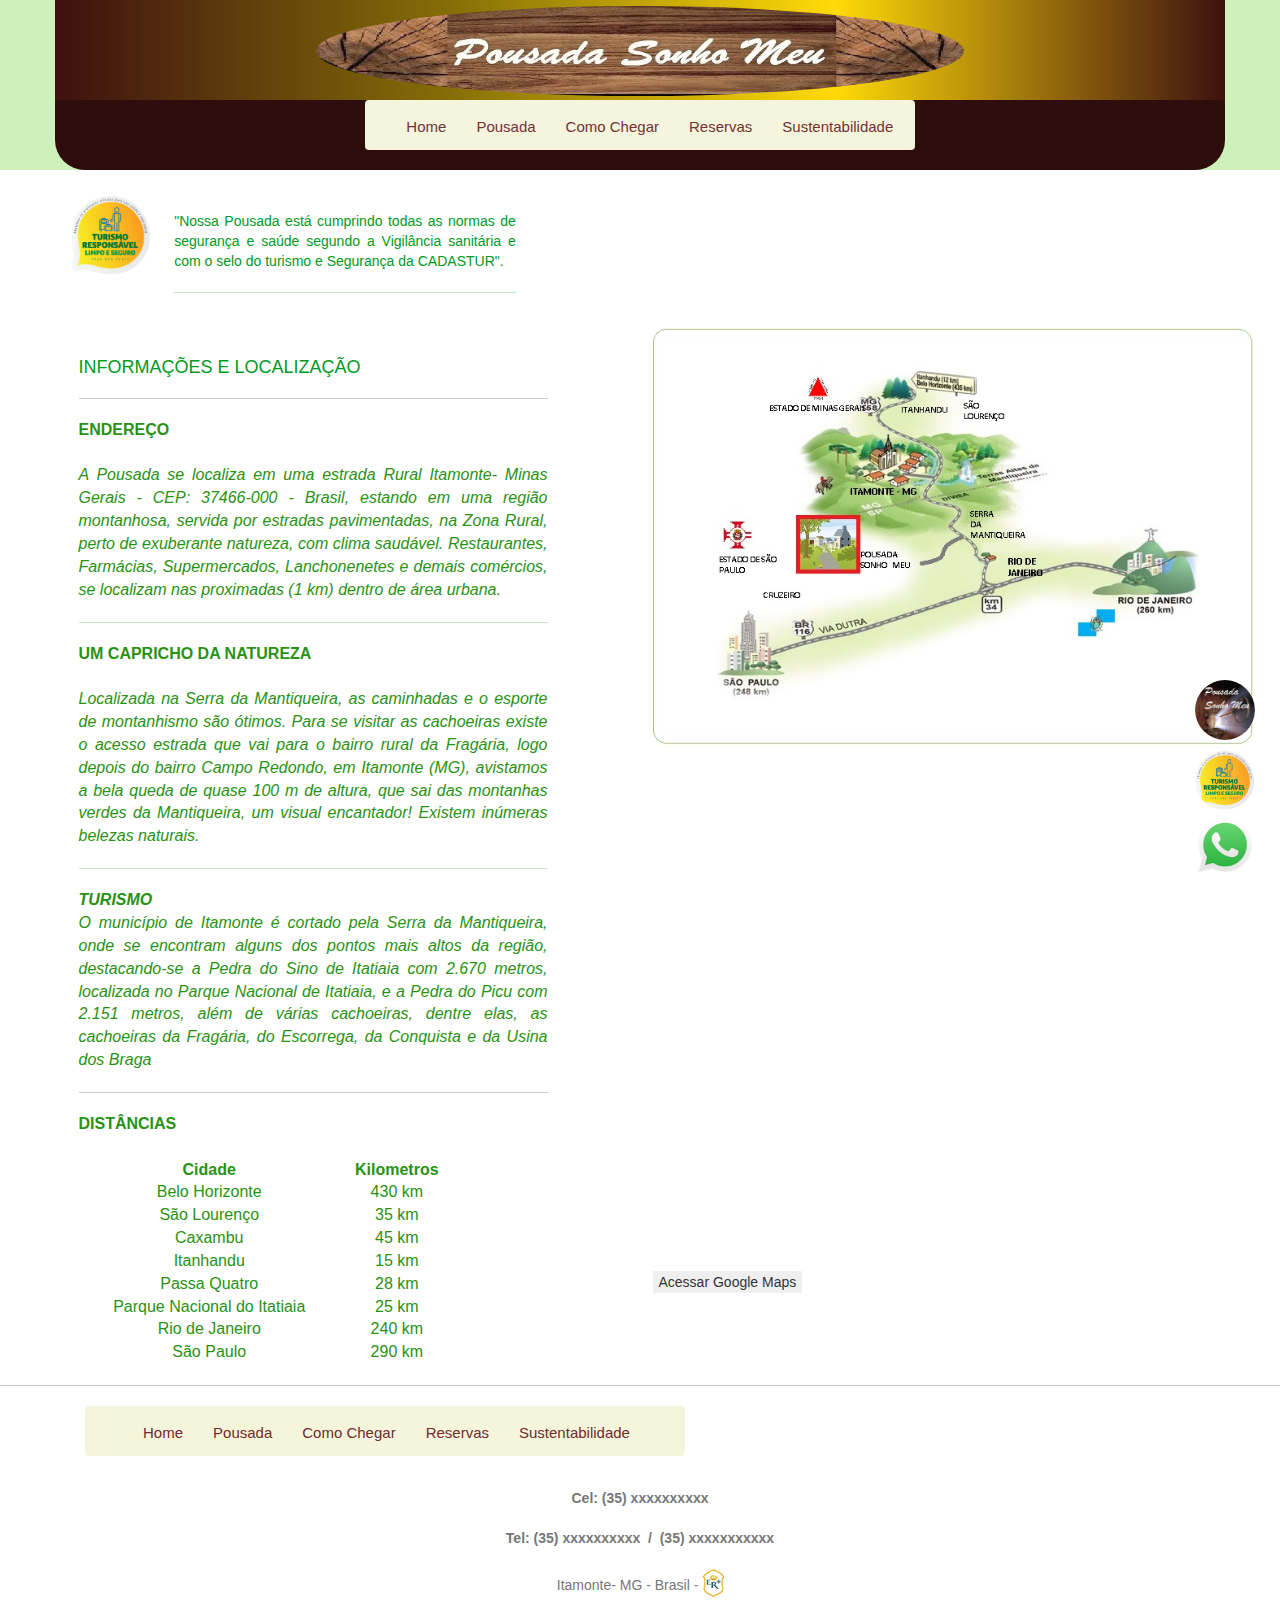
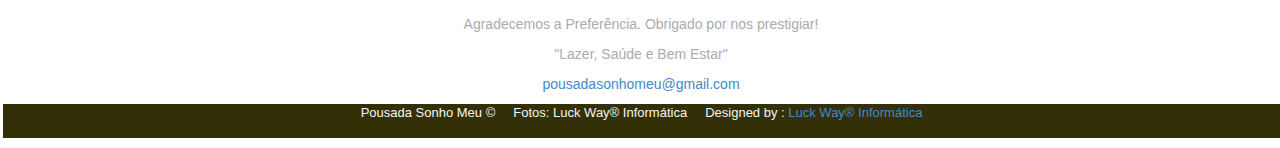
==== comochegar.html @ 75e89c27 "ALTEÇÕES DOS NOMES DAS PASTAS REPOSITÓRIO ARQUIVOS" ====
<!DOCTYPE html>
<html lang="pt-br"><head>
<meta http-equiv="content-type" content="text/html; charset=UTF-8">

  <meta charset="utf-8">
  <meta content="width=device-width, initial-scale=1.0" name="viewport">
  <title>Pousada Sonho Meu</title>
  <meta content="" name="description">
  <meta name="author" content="Iraê César Brandão">
  <meta content="" name="keywords">
  <meta name="keywords" content="Itamonte, Minas Gerais, Hotel, Pousada, Trem de ferro, Trilhas, Serra,
  Natureza, Sul de Minas, Hospedagem, Saúde e Bem Estar, Estrada Real, Pousada dos Sonhos,">
  <!-- FAVICONS - ICONE DO BROWSER -->
  <link href="arquivos/Logo_Fundo_Branco.png" rel="icon">
  <!-- GOOGLE FONTS-->
  <link href="arquivos/css.css" rel="stylesheet">
  <!-- ESTILLIZAÇÃO CSS  (STYLE) -->
  <link href="arquivos/bootstrap.min.css" rel="stylesheet">
  <link href="arquivos/style.css" rel="stylesheet">
  <!-- ESTILIZAÇÃO DO  MENU DIRECIONAMENTOS DA ESTILIZAÇÃO CSS DO BOOTSTRAP IMPLEMENTADO -->
  <link href="arquivos/font-awesome.css" rel="stylesheet">
  <link href="arquivos/style.css" rel="stylesheet" type="text/css">
  <link href="arquivos/bootstrap.css" rel="stylesheet">
 <body>


  <!--HEADER (CABEÇA)-->
   <!--style="background-color: rgb(7, 160, 7)">-->

  <header id="header" class="fixed-top" style="background-color: rgb(205, 240, 185); opacity: 97%;">

            <!-- DADOS WHATSAPP E LOGO WHATSAPP-->
	<a href="https://api.whatsapp.com/send?l=pt&amp;phone=5535991111111&amp;text=Gostaria%20de%20saber%20sobre%20reservas." target="break" title="Diga um ola!">
  <img src="arquivos//whatsapp.png" style="position:fixed; width:60px; height:60px;  bottom: 25px; right: 25px; z-index:1000;" data-selector="img">
	</a>
          <!--FIXANDO A LOGO DA POUSADA-->
  <img src="arquivos/Pousada Sonho Meu_logomarca.png" 
  style="position:inherit; width:60px; height:60px;  
  bottom: 160px; right: 25px; z-index:1000; border-radius: 100px;" data-selector="img">

            <!--FIXANDO O SELO TURISMO RESPONSÁVEL-->
          <!--FIXANDO O SELO TURISMO RESPONSÁVEL-->
          <img src="arquivos/SELO_TURISMO_RESPONSAVEL.png" style="position:inherit; width:60px; height:60px; 
          bottom: 90px; right: 25px; z-index:1000; border-radius: 100px;" data-selector="img">

  
  <!-- FIM EDIÇÃO WHATSAPP E TELEFONE -->

  <!-- CABEÇALHO - DA PÁGINA (TOPO)-->

  <div class="container d-flex align-items-center justify-content-between" style=" background-image: linear-gradient( to right, rgb(56, 9, 9), rgb(128, 105, 0), rgb(255, 217, 0), rgb(56, 9, 9));;  max-width: 200%;" >
    
    <nav id="navbar" class="navbar"   style="height: 80px; width: 650px; ">
 
      <ul>

    
      <!--FIXANDO A LOGO DA POUSADA-->
        <img src="arquivos/pousada_cab.jpg" class="img-fluid"  style="position:inherit;  
         height:90px; width: 2000px; border-radius: 90%;" data-selector="img">
      </ul>

      <i class="bi bi-list mobile-nav-toggle"></i>
    </nav><!-- BARRA DE NAVEGAÇÃO -->

  </div>
  <div class="container d-flex align-items-center justify-content-between" style="background-color:rgb(41, 6, 6);  max-width: 200%; border-bottom-left-radius: 30px; border-bottom-right-radius: 30px;" >

    <nav id="navbar" class="navbar"   style="height: 10px; width: 550px; background-color: beige">
     
      <ul>

        <li><a href="index.html">Home</a></li>
        <li><a href="pousada.html">Pousada</a></li>
        <li><a href="comochegar.html">Como Chegar</a></li>
        <li><a href="reservas.html">Reservas</a></li>
        <li><a href="sustentabilidade.html">Sustentabilidade</a></li>

      </ul>
      <i class="bi bi-list mobile-nav-toggle"></i>
    </nav><!-- BARRA DE NAVEGAÇÃO -->
  </div>

  
      <!--DEFININDO O LOGOTIPO DE IMAGEM-->
      <a href="https://www.pousadadossonhos.com.br/" class="logo"></a>

  

  </header><!-- FIM CABEÇA - HEADER-->

  
  <br><br><br><br><br><br><br><br>


<!-- AVISO -->
<div class="row justify-content-md" style="margin-bottom: 0; margin-top: 15px;">

<div style="margin-left:30px; margin-top:20px;" class="col-md-1 col-xs-12 col-xs-height">
<a target="_blank" href="http://www.turismo.gov.br/seloresponsavel/segmento/meios-de-hospedagem.php" 
class="offset-md-4 col-12 col-md-4 seloTurista sombra"><img style="user-select: none;margin: auto;cursor: pointer;" 
src="arquivos/SELO_TURISMO_RESPONSAVEL.png" width="80" height="80"> </a></div>

  <!-- INFORMAÇÕES SOBRE AS NORMAS DE SGURANÇA, TURIMOS E VIGILÂNCIA SANITÁRIA-->
  <div style="margin-left: 20px;margin-top:20px;padding-left: 0px;" class="col-md-4 col-xs-12 col-xs-height">
    <div id="text-hotel" class="text-pag-int texto" style="padding-right:50px; padding-left: 30px; 
              padding-top: 16px;padding-bottom:0; text-align:justify; 
              text-justify:inter-word;font-size: 14px;font-weight: 4300;color: #019a25;">
              "Nossa Pousada está cumprindo todas as normas de segurança e saúde segundo a 
              Vigilância  sanitária e com o selo  do turismo e Segurança da CADASTUR". 
              <hr>
              <!--INFORMAÇÕES DE RESERVA-->

 </div></div>
    </div>

    <!-- IMAGENS / FOTOS E MAPAS -->

      <!-- IMAGEM 1 -->
      <div style="margin-right:15px; margin-top:15px; margin-bottom:0;">
        <div class="row">
          <div class="row-same-height">

      
          <!-- TEXTO DA IMAGEM  1-->
          <div class="col-sm-6 col-xs-height" style="padding-right:5px; padding-left:0px;">

            <div class="ih-item square">
              <div id="text-chegar" class="text-pag-int texto" 
              style="text-indent:0; padding-right:80px; padding-left:86px; 
              padding-top:20px; padding-bottom:0; text-align:justify; text-justify:inter-word; 
              font-size:16px;">
                  <p><h4 style="color:#019a25;">INFORMAÇÕES E LOCALIZAÇÃO</h4><hr>
                  <a target="_blank" href="">
                    <span style="font-weight: 300; color:#299214;;"> <b>ENDEREÇO</b>

                      <br><br>
                      <!-- INFORMAÇÕES SOBRE A LOCALIZAÇÃO-->
                      <span style="font-weight: 300; color:#299214;">
                        
                     <i>A Pousada se localiza em uma estrada Rural Itamonte- 
                      Minas Gerais - CEP: 37466-000 - Brasil, estando em uma região montanhosa, servida por estradas
                     pavimentadas,  na Zona Rural, perto de exuberante natureza, com clima 
                     saudável. Restaurantes, Farmácias, Supermercados, Lanchonenetes e demais
                     comércios, se localizam nas proximadas (1 km) dentro de área urbana.</i>
           
                     <hr>
                     <!-- INFORMAÇÕES SOBRE A TOPOLOGIA E DETALHES DA NATUREZA-->

                     <span style="font-weight: 300; color:#299214;;"> <b>UM CAPRICHO DA NATUREZA</b><br>
                     <br>
                      <i>Localizada na Serra da Mantiqueira, as caminhadas e o esporte de montanhismo
                     são ótimos. Para se visitar as cachoeiras existe o acesso estrada que vai para o bairro 
                     rural da Fragária, logo depois do bairro Campo Redondo, 
                     em Itamonte (MG), avistamos a bela queda de quase 100 m de altura, 
                     que sai das montanhas verdes da Mantiqueira, um visual encantador! Existem inúmeras
                     belezas naturais.<br>
                      <hr>
                     <span style="font-weight: 300; color:#299214;;"> <b>TURISMO</b>
                      <br>
               
                      O município de Itamonte é cortado pela Serra da Mantiqueira, 
                      onde se encontram alguns dos pontos mais altos da região, 
                      destacando-se a Pedra do Sino de Itatiaia com 2.670 metros, 
                      localizada no Parque Nacional de Itatiaia, e a Pedra do Picu 
                      com 2.151 metros, além de várias cachoeiras, dentre elas, as cachoeiras 
                      da Fragária, do Escorrega, da Conquista e da Usina dos Braga</i>  
                    </span></a>
                    <hr>

                    <span style="font-weight: 300; color:#299214;;"> <b>DISTÂNCIAS</b>
                      <br><br>
                    <table border="3" width="80%"  cellpadding="10"  cellspacing="10" style="text-align: center">
                      <tr><th style="text-align: center">Cidade</th> 
                          <th style="text-align: center">Kilometros</th>
                      <tr><td>Belo Horizonte </td><td> 430 km </td>
                      <tr><td>São Lourenço </td><td> 35 km  </td>
                      <tr><td>Caxambu </td><td> 45 km </td>
                      <tr><td>Itanhandu </td><td>15 km </td>
                      <tr><td>Passa Quatro </td><td> 28 km </td>
                      <tr><td>Parque Nacional do Itatiaia </td><td>25 km </td>
                      <tr><td>Rio de Janeiro </td><td>240 km </td>
                      <tr><td>São Paulo </td><td>290 km </td>
                      </table>
              </div>
            </div>         
          </div>
          <!-- FINAL DO /TEXTO 1 -->

          <!-- IMAGEM E FOTO 1--> 
          <div class="col-sm-6 col-xs-height col-top"  style="padding-right:20px; padding-left:20px;">

            <div class="ih-item square">
                <div class="img">
                  <img src="arquivos/como-chegar.jpg" alt="img">
                </div>
                <br>
                <!-- CRIANDO UM  HIPERLINK PARA DIRECIONAMENTO PARA O GOOGLE MAPS-->
                <div>
                  <iframe src="https://www.google.com/maps/d/embed?mid=1v76U1UhaIgV2h5jQ5UxJrD0H0k8&ehbc=2E312F" width="550" height="500"></iframe>                    
                <button type="button"> 
                  <!--INSERINDO O BOTÃO DO GOOGLE MAPS-->
                  <a href="https://goo.gl/maps/fHvBpBfVgwcWoTGG9">Acessar Google Maps</a>
                </button>
                </div>
            </div>
          </div>
          <!-- FINAL IMAGEM E FOTO 2-->
          </div>
        </div>
      </div>


      <hr>   
      <!-- FOOTER -->
    <!-- INICIO RODAPÉ (FOOTER) -->
    <footer role="contentinfo" style="margin-top:20px; margin-bottom:10px; color:#777; text-align:center;">
      <div class="hidden-xs hidden-sm container clearfix cl-effect-4" style=" clear:both;">
    

        <nav id="navbar" class="navbar"   style="height: 5px; width: 600px; background-color: beige">
          <ul>
            <li><a href="index.html">Home</a></li>
            <li><a href="pousada.html">Pousada</a></li>
            <li><a href="comochegar.html">Como Chegar</a></li>
            <li><a href="reservas.html">Reservas</a></li>
            <li><a href="sustentabilidade.html">Sustentabilidade</a></li>
          </ul>
          <i class="bi bi-list mobile-nav-toggle"></i>
        </nav><!-- BARRA DE NAVEGAÇÃO -->
  
      </div>


  <!-- MENU DO RODAPÉ (FOOTER) -->
     <b> <p style="margin-top:12px; margin-bottom:20px">Cel: (35) xxxxxxxxxx</p>
      <p style="margin-top:12px; margin-bottom:20px">Tel: (35) xxxxxxxxxx &nbsp;/&nbsp; (35) xxxxxxxxxxx</p>
    </b>
        <p style="margin-left:2px;">Itamonte- MG - Brasil - <a target="_blank" href="http://www.institutoestradareal.com.br/"><img src="arquivos/estrada-real-logo.jpg" alt="img"></a></p>
    </div>
        <p style="margin-left:2px;color: #ABABAD;">Agradecemos a Preferência. Obrigado por nos prestigiar!</p>
        <p style="margin-left:2px;color: #ABABAD;">"Lazer, Saúde e Bem Estar"</p>
        <p style="margin-left:2px; margin-top:10px; margin-bottom:10px; color:#949393;"><a href="mailto:pousadasonhomeu@gmail.com.br?Subject=Contato" target="_top">pousadasonhomeu@gmail.com </a></p>
        <p class="hidden-md hidden-lg"><a target="_blank" href=""><img src="arquivos/pousadas_dos_sonhos-logo.jpg" alt="img"></a></p>
      </footer>  
      <!-- FIM DO RODAPÉ-->
      <p style="margin-left:3px;margin-top:10px;color:#ababab;text-align:center;margin-bottom: 10px;text-decoration: none;font-size:13px;color: whitesmoke;padding-bottom: 0px; padding-bottom:15px; background-color: rgb(51, 48, 7);">
        Pousada Sonho Meu ©  &nbsp;&nbsp;&nbsp; Fotos: Luck Way® Informática   &nbsp;&nbsp;&nbsp;   Designed by : <a target="_blank" href="https://luckwayinformatica.business.site">Luck Way® Informática</a>
      </p>
  
  </body>
</html>
---- arquivos/style.css ----
/* CSS DE DEFINIÇÃO PARA USO HTML:5
/* Criado por: IRAÊ CÉSAR BRANDÃO
   Luck Way Informática
   https://luckwayinformatica.business.site
   Data criação: 26/06/2022*/



/*MENU DE NAVEGAÇÃ0*/
.navbar {
  padding: 
}
.navbar ul {
  margin: 0;
  padding: 0;
  display: flex;
  list-style: none;
  align-items: center;
}
.navbar li {
  position: relative;
}
.navbar a, .navbar a:focus {
  display: flex;
  align-items: center;
  justify-content: space-between;
  padding: 10px 0 10px 30px;
  font-family: "Poppins", sans-serif;
  font-size: 15px;
  font-weight: 500;
  color: #6f2b2e;
  white-space: nowrap;
  transition: 0.3s;
}
.navbar a i, .navbar a:focus i {
  font-size: 12px;
  line-height: 0;
  margin-left: 5px;
}
.navbar a:hover, .navbar .active, .navbar .active:focus, .navbar li:hover > a {
  color: #be002f;
  font-weight: bold;
}
.navbar .dropdown ul {
  display: block;
  position: absolute;
  left: 14px;
  top: calc(100% + 30px);
  margin: 0;
  padding: 10px 0;
  z-index: 99;
  opacity: 0;
  visibility: hidden;
  background: rgb(255, 255, 255);
  box-shadow: 0px 0px 30px rgba(154, 161, 127, 0.25);
  transition: 0.3s;
}
.navbar .dropdown ul li {
  min-width: 200px;
}
.navbar .dropdown ul a {
  padding: 10px 20px;
  font-size: 14px;
  text-transform: none;
  font-weight: 500;
}
.navbar .dropdown ul a i {
  font-size: 12px;
}
.navbar .dropdown ul a:hover, .navbar .dropdown ul .active:hover, .navbar .dropdown ul li:hover > a {
  color: #006fbe;
}
.navbar .dropdown:hover > ul {
  opacity: 1;
  top: 100%;
  visibility: visible;
}
.navbar .dropdown .dropdown ul {
  top: 0;
  left: calc(10% - 30px);
  visibility: hidden;
}
.navbar .dropdown .dropdown:hover > ul {
  opacity: 1;
  top: 0;
  left: 100%;
  visibility: visible;
}
@media (max-width: 1366px) {
  .navbar .dropdown .dropdown ul {
    left: -90%;
  }
  .navbar .dropdown .dropdown:hover > ul {
    left: -100%;
  }
}
/* FIM BARRA DE NAVEGAÇÃO*/


/* APLICANDO OS EFEITOS NAS FOTOS DO HOME E ETC */
/*POSIÇÕES DOS EFEITOS DOS TEXTOS NAS IMAGENS */
.ih-item {
  position: relative;
  -webkit-transition: all 0.35s ease-in-out;
  -moz-transition: all 0.35s ease-in-out;
  transition: all 0.35s ease-in-out;
}
.ih-item,
.ih-item * {
  border: red;
  -webkit-box-sizing: border-box;
  -moz-box-sizing: border-box;
  box-sizing: border-box;
}

/* DEFININDO O TAMANHO DAS IMAGENS DA TRANSIÇÃO DOS TEXTOS*/
.ih-item a {
  color: #333;
}
.ih-item a:hover {
  text-decoration: none;
}

/* DEFINDO OS TAMANHOS DAS IMAGENS DO SITE EM TODOS OS LOCAIS DO SITE*/
.ih-item img {
  width: 100%;
  height: 100%;
  border-radius: 2%;
}


/* EFEITO E POSICIONAMENTO DOS TEXTOS E IMAGENS ENTRADA*/
.ih-item.square .info {
  position: absolute;
  top: 0;
  bottom: 0;
  left: 0;
  right: 0;
  text-align: center;
  -webkit-backface-visibility: hidden;
  backface-visibility: hidden;
}

/* EFEITO DE MOVIMENTO TRANSIÇÃO DOS TEXTOS DE ENTRADA E OCULTAÇÃO*/
.ih-item.square.effect6 {
  overflow: hidden;
}


/* EFEITO DE TRANSIÇÃO DO FUNDO TRANSPARÊNCIA ENTRADA DOS TEXTOS DAS IMAGENS */
.ih-item.square.effect6.colored .info h3 {
  background: rgba(0, 0, 0, 0.0);
}

/* TAMANHO E DEFINIÇÕES DOS TEXTOS TAMANHOS DOS EFEITOS*/
.ih-item.square.effect6 .info h3 {
  text-transform: uppercase;
  color: rgba(255, 255, 255, 0.8);
  text-align: center;
  font-size: 110px;
  font-weight:300;
  padding: 0;
  background: #000000;
  margin: 10px 0 0 0;
  -webkit-transition: all 0.5s ease-in-out;
  -moz-transition: all 0.5s ease-in-out;
  transition: all 0.5s ease-in-out;
}

.ih-item.square.effect6 a:hover .img {
  -webkit-transform: scale(1.12);
  -moz-transform: scale(1.12);
  -ms-transform: scale(1.12);
  -o-transform: scale(1.12);
  transform: scale(1.12);
}
.ih-item.square.effect6 a:hover .info {
  visibility:inherit;
  opacity: 5;
}

.ih-item.square.effect6.from_top_and_bottom .info h3 {
  -webkit-transform: translateY(-100%);
  -moz-transform: translateY(-100%);
  -ms-transform: translateY(-100%);
  -o-transform: translateY(-100%);
  transform: translateY(-100%);
}
.ih-item.square.effect6.from_top_and_bottom .info p {
  -webkit-transform: translateY(100%);
  -moz-transform: translateY(100%);
  -ms-transform: translateY(100%);
  -o-transform: translateY(100%);
  transform: translateY(100%);
}

/*EFEITO DE TRANSIÇÃO DE ENTRADA DE TEXTO SOBRE AS IMAGENS E EFEITOS DE ANIMAÇÃO */
.ih-item.square.effect6.from_top_and_bottom a:hover .info h3,
.ih-item.square.effect6.from_top_and_bottom a:hover .info p {
  -webkit-transform: translateY(0);
  -moz-transform: translateY(0);
  -ms-transform: translateY(0);
  -o-transform: translateY(0);
  transform: translateY(0);
}

/* FOTER */
.footer a {
  color: #ababab;
  margin-right: 35px;
  text-transform: uppercase;
  letter-spacing: 1px;
}
/* FINAL DA EDIÇÃO DO FOOTER */


/* MENUS E SUBMENUS -  UTILIZANDO !IMPORTANT PARA FORÇAR O 
         USO DO RECURSO EM PRIORIDADE NO CSS*/
/* IMAGEM EM PÁGINA INTERNA */
@media (max-width:992px){
.img-pag-int {
  margin: 10px 0 0 !important;
  padding: 0 !important;
}}

@media (max-width:992px){
.text-pag-int {
  padding: 15px 15px 15px 30px !important;
}}

/* TEXTOS E TITULOS DAS TABELAS - FONTE E COR VERDE */
.titulo-tab {
  font-size: 16px; 
  font-weight: 300; 
  color: #019a25;
}

/* SUBTITULOS DAS TABELAS - COOR CINZA E TAMANHO DE FONTE*/
.subtitulo-tab {
   font-size:14px; font-weight: 300; color:#a1a1a1;
   font-size:14px; font-weight: 300; color:#a1a1a1;
   font-size:14px; font-weight: 300; color:#a1a1a1;
   font-size:14px; font-weight: 300; color:#a1a1a1;

}

/*UTILIZANDO !IMPORTANT PARA FORÇAR A COR E O USO DO RECURSO EM PRIORIDADE NO CSS*/
.tipo-tab {
   font-weight: 300; color:#019a25 !important;
   font-weight: bold
}

/* DEFININDO A COR DA SEGUNDA COLUNA DA TABELA*/
.valor-tab{
  font-weight: 300; color:#096410;
  /*font-weight: bold*/
}

/* COLORINDO (-TEX) TEXTO DA SUSTENTATBILIDADE */
.-text {color:#9baf17;}
 

/* FINAL DO CÓDIGO */
---- arquivos/style.css ----
/* CSS DE DEFINIÇÃO PARA USO HTML:5
/* Criado por: IRAÊ CÉSAR BRANDÃO
   Luck Way Informática
   https://luckwayinformatica.business.site
   Data criação: 26/06/2022*/



/*MENU DE NAVEGAÇÃ0*/
.navbar {
  padding: 
}
.navbar ul {
  margin: 0;
  padding: 0;
  display: flex;
  list-style: none;
  align-items: center;
}
.navbar li {
  position: relative;
}
.navbar a, .navbar a:focus {
  display: flex;
  align-items: center;
  justify-content: space-between;
  padding: 10px 0 10px 30px;
  font-family: "Poppins", sans-serif;
  font-size: 15px;
  font-weight: 500;
  color: #6f2b2e;
  white-space: nowrap;
  transition: 0.3s;
}
.navbar a i, .navbar a:focus i {
  font-size: 12px;
  line-height: 0;
  margin-left: 5px;
}
.navbar a:hover, .navbar .active, .navbar .active:focus, .navbar li:hover > a {
  color: #be002f;
  font-weight: bold;
}
.navbar .dropdown ul {
  display: block;
  position: absolute;
  left: 14px;
  top: calc(100% + 30px);
  margin: 0;
  padding: 10px 0;
  z-index: 99;
  opacity: 0;
  visibility: hidden;
  background: rgb(255, 255, 255);
  box-shadow: 0px 0px 30px rgba(154, 161, 127, 0.25);
  transition: 0.3s;
}
.navbar .dropdown ul li {
  min-width: 200px;
}
.navbar .dropdown ul a {
  padding: 10px 20px;
  font-size: 14px;
  text-transform: none;
  font-weight: 500;
}
.navbar .dropdown ul a i {
  font-size: 12px;
}
.navbar .dropdown ul a:hover, .navbar .dropdown ul .active:hover, .navbar .dropdown ul li:hover > a {
  color: #006fbe;
}
.navbar .dropdown:hover > ul {
  opacity: 1;
  top: 100%;
  visibility: visible;
}
.navbar .dropdown .dropdown ul {
  top: 0;
  left: calc(10% - 30px);
  visibility: hidden;
}
.navbar .dropdown .dropdown:hover > ul {
  opacity: 1;
  top: 0;
  left: 100%;
  visibility: visible;
}
@media (max-width: 1366px) {
  .navbar .dropdown .dropdown ul {
    left: -90%;
  }
  .navbar .dropdown .dropdown:hover > ul {
    left: -100%;
  }
}
/* FIM BARRA DE NAVEGAÇÃO*/


/* APLICANDO OS EFEITOS NAS FOTOS DO HOME E ETC */
/*POSIÇÕES DOS EFEITOS DOS TEXTOS NAS IMAGENS */
.ih-item {
  position: relative;
  -webkit-transition: all 0.35s ease-in-out;
  -moz-transition: all 0.35s ease-in-out;
  transition: all 0.35s ease-in-out;
}
.ih-item,
.ih-item * {
  border: red;
  -webkit-box-sizing: border-box;
  -moz-box-sizing: border-box;
  box-sizing: border-box;
}

/* DEFININDO O TAMANHO DAS IMAGENS DA TRANSIÇÃO DOS TEXTOS*/
.ih-item a {
  color: #333;
}
.ih-item a:hover {
  text-decoration: none;
}

/* DEFINDO OS TAMANHOS DAS IMAGENS DO SITE EM TODOS OS LOCAIS DO SITE*/
.ih-item img {
  width: 100%;
  height: 100%;
  border-radius: 2%;
}


/* EFEITO E POSICIONAMENTO DOS TEXTOS E IMAGENS ENTRADA*/
.ih-item.square .info {
  position: absolute;
  top: 0;
  bottom: 0;
  left: 0;
  right: 0;
  text-align: center;
  -webkit-backface-visibility: hidden;
  backface-visibility: hidden;
}

/* EFEITO DE MOVIMENTO TRANSIÇÃO DOS TEXTOS DE ENTRADA E OCULTAÇÃO*/
.ih-item.square.effect6 {
  overflow: hidden;
}


/* EFEITO DE TRANSIÇÃO DO FUNDO TRANSPARÊNCIA ENTRADA DOS TEXTOS DAS IMAGENS */
.ih-item.square.effect6.colored .info h3 {
  background: rgba(0, 0, 0, 0.0);
}

/* TAMANHO E DEFINIÇÕES DOS TEXTOS TAMANHOS DOS EFEITOS*/
.ih-item.square.effect6 .info h3 {
  text-transform: uppercase;
  color: rgba(255, 255, 255, 0.8);
  text-align: center;
  font-size: 110px;
  font-weight:300;
  padding: 0;
  background: #000000;
  margin: 10px 0 0 0;
  -webkit-transition: all 0.5s ease-in-out;
  -moz-transition: all 0.5s ease-in-out;
  transition: all 0.5s ease-in-out;
}

.ih-item.square.effect6 a:hover .img {
  -webkit-transform: scale(1.12);
  -moz-transform: scale(1.12);
  -ms-transform: scale(1.12);
  -o-transform: scale(1.12);
  transform: scale(1.12);
}
.ih-item.square.effect6 a:hover .info {
  visibility:inherit;
  opacity: 5;
}

.ih-item.square.effect6.from_top_and_bottom .info h3 {
  -webkit-transform: translateY(-100%);
  -moz-transform: translateY(-100%);
  -ms-transform: translateY(-100%);
  -o-transform: translateY(-100%);
  transform: translateY(-100%);
}
.ih-item.square.effect6.from_top_and_bottom .info p {
  -webkit-transform: translateY(100%);
  -moz-transform: translateY(100%);
  -ms-transform: translateY(100%);
  -o-transform: translateY(100%);
  transform: translateY(100%);
}

/*EFEITO DE TRANSIÇÃO DE ENTRADA DE TEXTO SOBRE AS IMAGENS E EFEITOS DE ANIMAÇÃO */
.ih-item.square.effect6.from_top_and_bottom a:hover .info h3,
.ih-item.square.effect6.from_top_and_bottom a:hover .info p {
  -webkit-transform: translateY(0);
  -moz-transform: translateY(0);
  -ms-transform: translateY(0);
  -o-transform: translateY(0);
  transform: translateY(0);
}

/* FOTER */
.footer a {
  color: #ababab;
  margin-right: 35px;
  text-transform: uppercase;
  letter-spacing: 1px;
}
/* FINAL DA EDIÇÃO DO FOOTER */


/* MENUS E SUBMENUS -  UTILIZANDO !IMPORTANT PARA FORÇAR O 
         USO DO RECURSO EM PRIORIDADE NO CSS*/
/* IMAGEM EM PÁGINA INTERNA */
@media (max-width:992px){
.img-pag-int {
  margin: 10px 0 0 !important;
  padding: 0 !important;
}}

@media (max-width:992px){
.text-pag-int {
  padding: 15px 15px 15px 30px !important;
}}

/* TEXTOS E TITULOS DAS TABELAS - FONTE E COR VERDE */
.titulo-tab {
  font-size: 16px; 
  font-weight: 300; 
  color: #019a25;
}

/* SUBTITULOS DAS TABELAS - COOR CINZA E TAMANHO DE FONTE*/
.subtitulo-tab {
   font-size:14px; font-weight: 300; color:#a1a1a1;
   font-size:14px; font-weight: 300; color:#a1a1a1;
   font-size:14px; font-weight: 300; color:#a1a1a1;
   font-size:14px; font-weight: 300; color:#a1a1a1;

}

/*UTILIZANDO !IMPORTANT PARA FORÇAR A COR E O USO DO RECURSO EM PRIORIDADE NO CSS*/
.tipo-tab {
   font-weight: 300; color:#019a25 !important;
   font-weight: bold
}

/* DEFININDO A COR DA SEGUNDA COLUNA DA TABELA*/
.valor-tab{
  font-weight: 300; color:#096410;
  /*font-weight: bold*/
}

/* COLORINDO (-TEX) TEXTO DA SUSTENTATBILIDADE */
.-text {color:#9baf17;}
 

/* FINAL DO CÓDIGO */
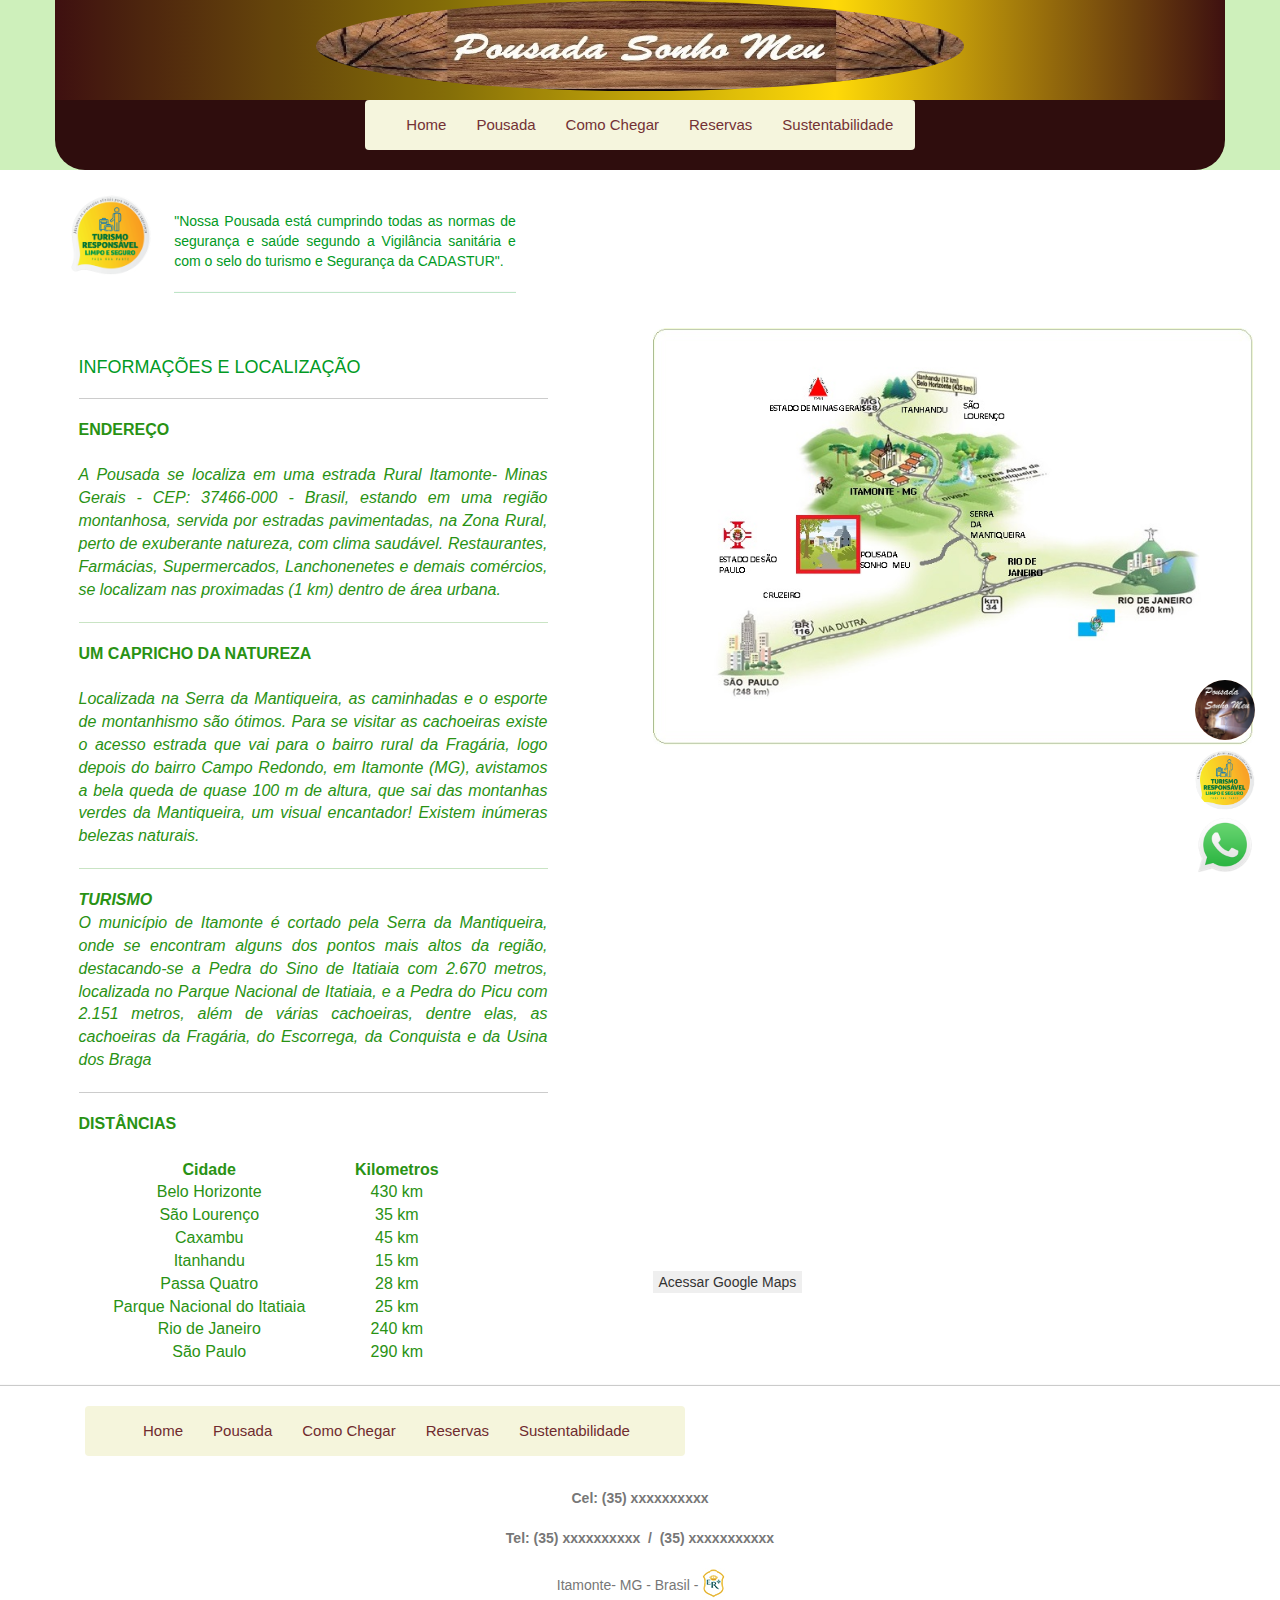
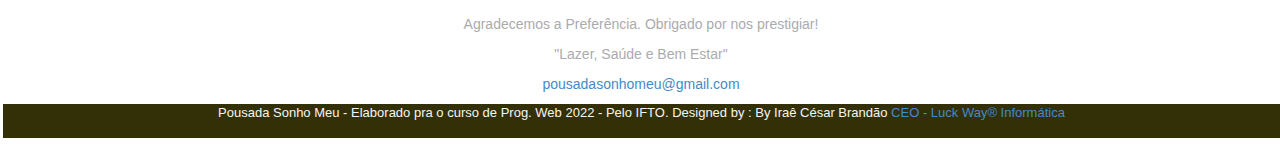
==== commit b12ef84b: "ALTERAÇÃO HMTL FOOTER" ====
--- a/comochegar.html
+++ b/comochegar.html
@@ -245,7 +245,7 @@
       </footer>  
       <!-- FIM DO RODAPÉ-->
       <p style="margin-left:3px;margin-top:10px;color:#ababab;text-align:center;margin-bottom: 10px;text-decoration: none;font-size:13px;color: whitesmoke;padding-bottom: 0px; padding-bottom:15px; background-color: rgb(51, 48, 7);">
-        Pousada Sonho Meu ©  &nbsp;&nbsp;&nbsp; Fotos: Luck Way® Informática   &nbsp;&nbsp;&nbsp;   Designed by : <a target="_blank" href="https://luckwayinformatica.business.site">Luck Way® Informática</a>
+        Pousada Sonho Meu - Elaborado pra o curso de Prog. Web 2022 - Pelo IFTO.   Designed by  : By Iraê César Brandão  <a target="_blank" href="https://luckwayinformatica.business.site">CEO - Luck Way® Informática</a>
       </p>
   
   </body>
--- a/arquivos/style.css
+++ b/arquivos/style.css
@@ -8,8 +8,9 @@
 
 /*MENU DE NAVEGAÇÃ0*/
 .navbar {
-  padding: 
-}
+  padding: 0;
+}
+
 .navbar ul {
   margin: 0;
   padding: 0;
--- a/arquivos/style.css
+++ b/arquivos/style.css
@@ -8,8 +8,9 @@
 
 /*MENU DE NAVEGAÇÃ0*/
 .navbar {
-  padding: 
-}
+  padding: 0;
+}
+
 .navbar ul {
   margin: 0;
   padding: 0;
